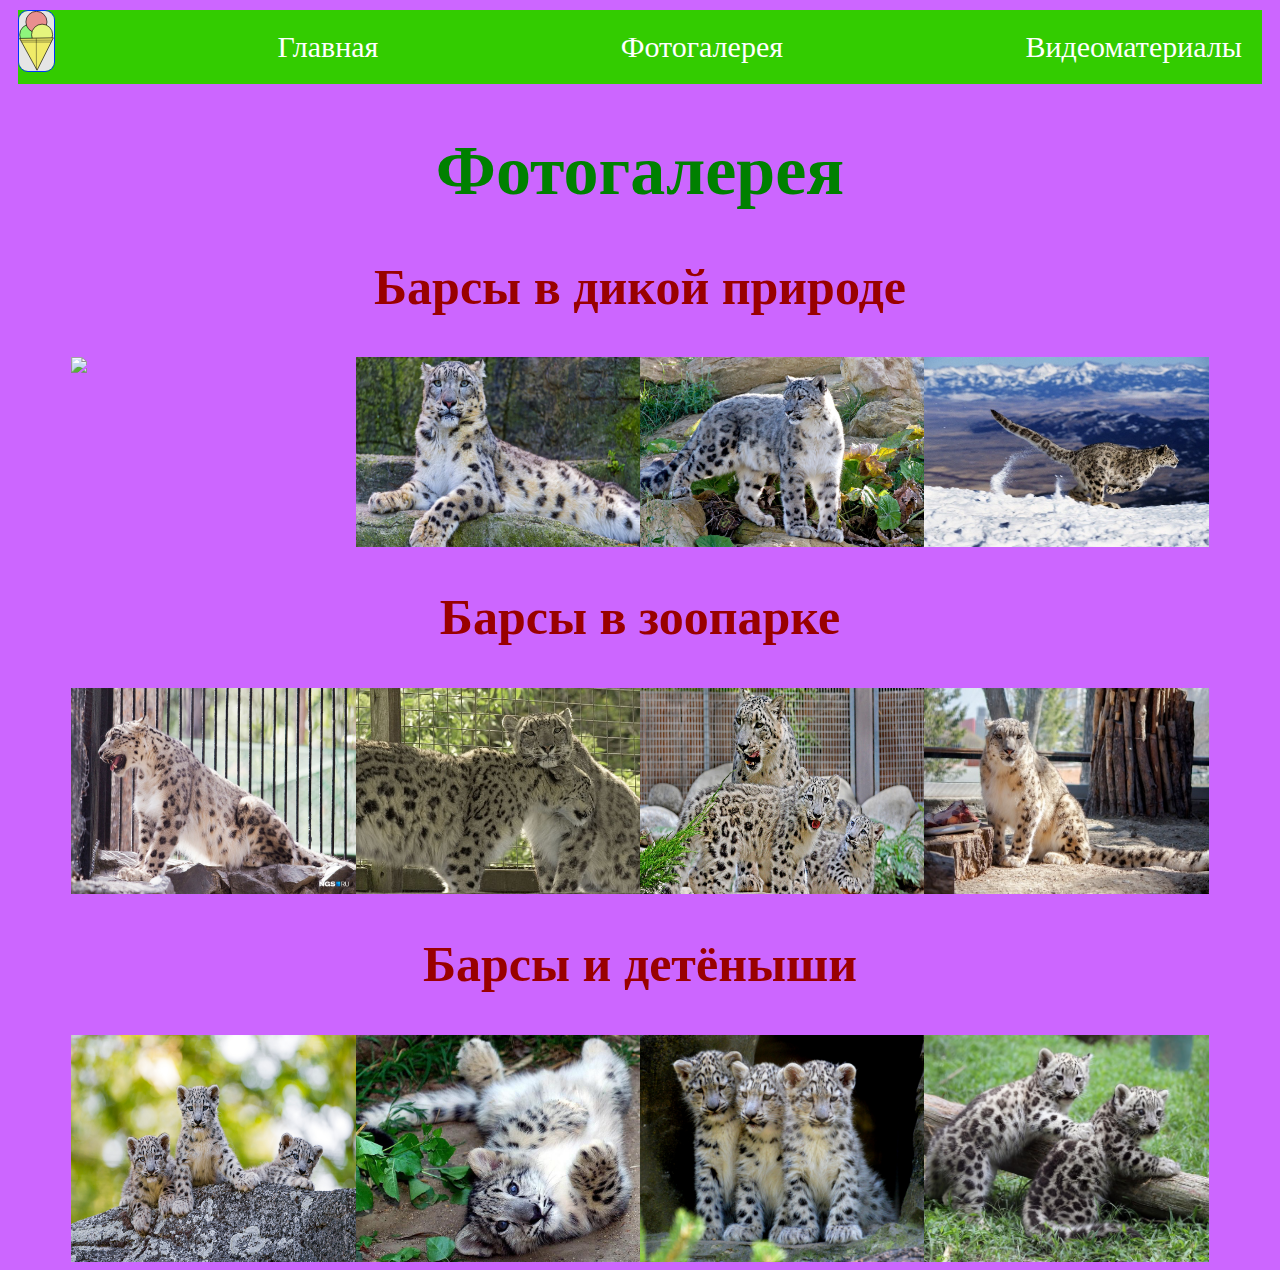
==== gallery.html @ 07a5348a "Add files via upload" ====
<!DOCTYPE html>
<html>
<head>
	<meta charset="utf-8">
	<meta name="viewport" content="width=device-width, initial-scale=1">
	<title>мой первый сайт</title>
	<link rel="stylesheet" type="text/css" href="style.css">
</head>
<body>
	<header>
	<nav>
		<img src="img/Logo.svg" >
		<a href="index.html">Главная</a>
		<a href="gallery.html">Фотогалерея</a>
		<a href="video.html">Видеоматериалы</a>
	</nav>
</header>
	<main>
		<h1 >Фотогалерея</h1>
		<section>
			<h2>Барсы в дикой природе</h2>
			<article class="wild">
				<img  src="img/bars2.jpg">
				<img  src="img/bars3.jpg">
				<img  src="img/bars4.jpg">
				<img  src="img/bars5.jpg">
			</article>
			<h2>Барсы в зоопарке</h2>
			<article class="zoo">
				<img  src="img/bars6.jpg">
				<img  src="img/bars7.jpg">
				<img  src="img/bars8.jpg">
				<img  src="img/bars9.jpg">	
			</article>
			<h2>Барсы и детёныши </h2>
			<article class="kinder">
				<img  src="img/bars10.jpg">
				<img  src="img/bars11.jpg">
				<img  src="img/bars12.jpg">
				<img  src="img/bars13.jpg">	
			</article>	
		</section>	
	</main>
</body>
</html>
---- style.css ----
h1 {
	font-size: 70px;
	color: green;
	text-align: center;
}

header img {
	height: 60px;
	border: 1px solid #0033FF;
	border-radius: 10px; 
}

header {
	font-size: 20px;
	color: #0000CC;
	text-align: center;
	background-color: #FFFFCC;
	margin: 10px;
}

body {
	background-color: #CC66FF;
}

nav {
	background-color: #33CC00;
	display: flex;
	justify-content: space-between;
	justify-content: space-between;
}

nav a {
	margin: 20px;
	font-size: 30px;
	text-decoration: none;
	color: white;
}

.bars {
	margin-left: 25%;
	width: 50%;
}

h2 {
	font-size: 50px;
	color: #990000;
	text-align: center;
}

p {
	font-size: 30px;
	color: #000066;
}

ol  {
	font-size: 30px;
	color: #000099;
}

article {
	width: 90%;
	margin-left: 5%;
	display: flex;
	justify-content: center;
}

article img {
	width: 25%;
}
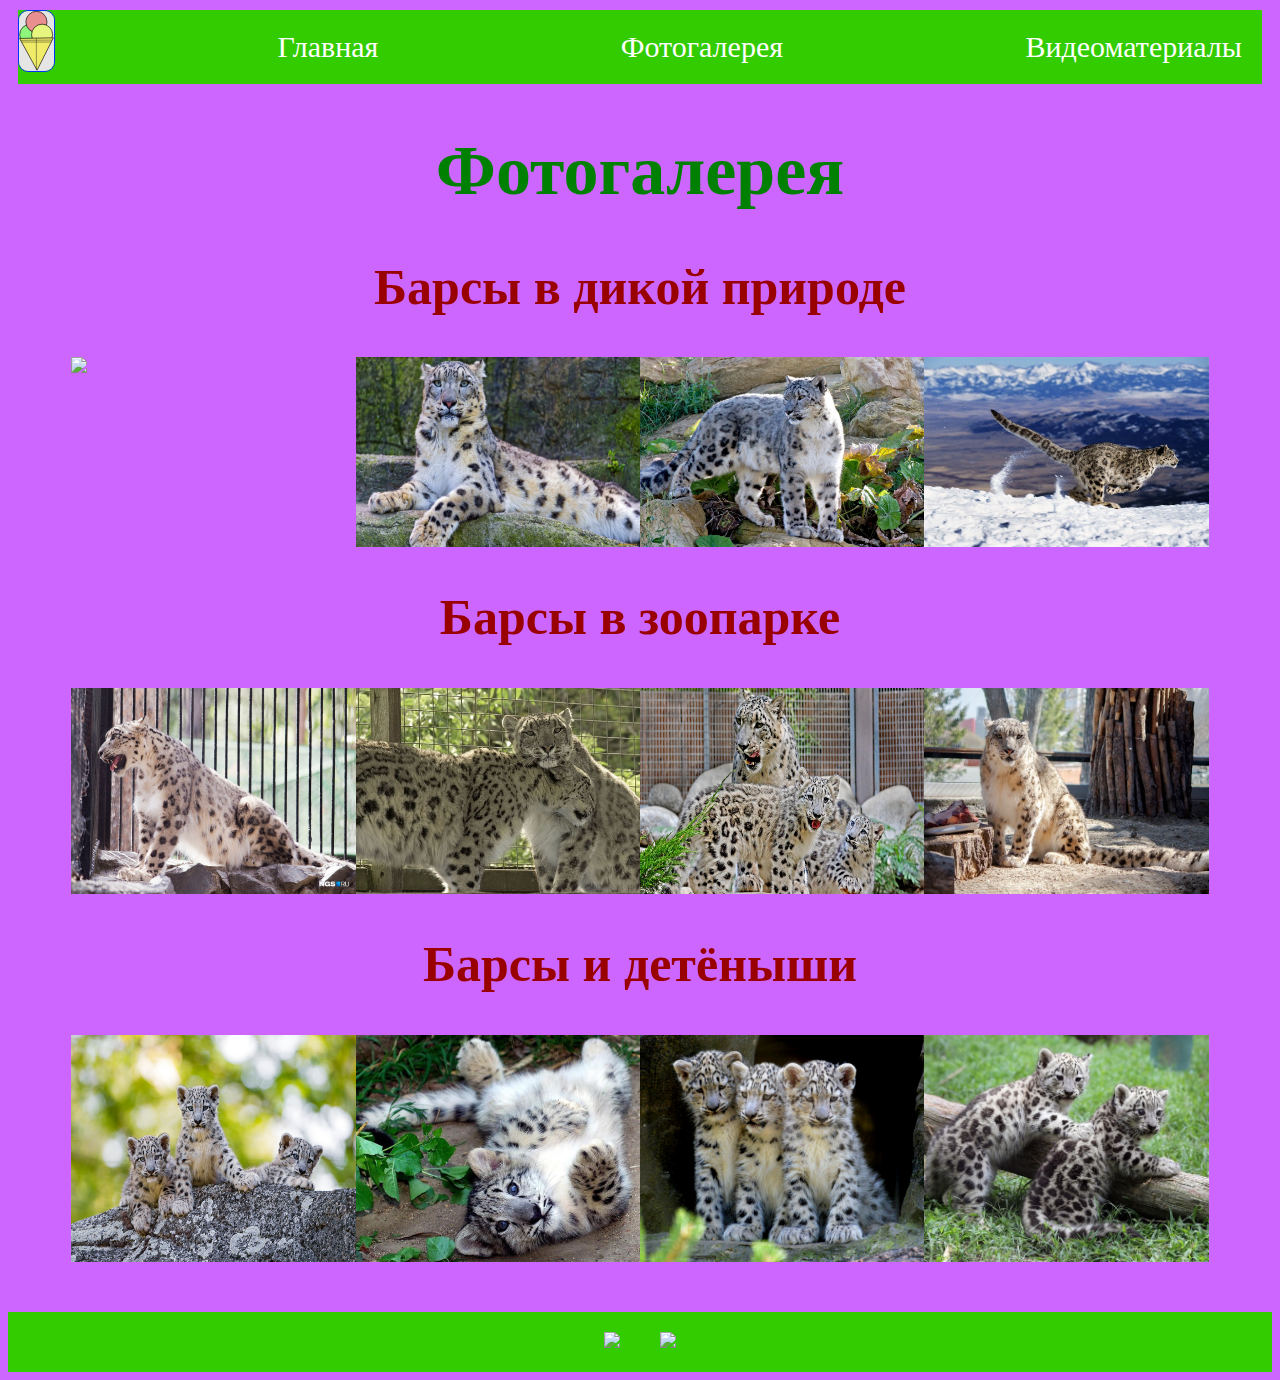
==== commit b9bf8c3c: "Add files via upload" ====
--- a/gallery.html
+++ b/gallery.html
@@ -12,7 +12,7 @@
 		<img src="img/Logo.svg" >
 		<a href="index.html">Главная</a>
 		<a href="gallery.html">Фотогалерея</a>
-		<a href="video.html">Видеоматериалы</a>
+		<a href="index2.html">Видеоматериалы</a>
 	</nav>
 </header>
 	<main>
@@ -41,5 +41,11 @@
 			</article>	
 		</section>	
 	</main>
+	<footer>
+	<div class="sos">
+		<a href=""><img src="https://i.pinimg.com/originals/0c/e6/06/0ce6061c72025cb98854de1ae1bed392.png"></a>
+		<a href=""><img src="https://30ahtub-acdt.edusite.ru/images/63824b98b9e60b686ff86b336abf450f.png"></a>
+	</div>
+</footer>
 </body>
 </html>--- a/style.css
+++ b/style.css
@@ -18,6 +18,10 @@
 	margin: 10px;
 }
 
+nav:hover {
+	background-image: linear-gradient(#FFFFCC, blueviolet, blue);
+}
+
 body {
 	background-color: #CC66FF;
 }
@@ -35,6 +39,14 @@
 	text-decoration: none;
 	color: white;
 }
+
+nav a:hover {
+	font-size: 50px;
+	color: navy;
+	transition: 2s ease-in;
+} 
+
+
 
 .bars {
 	margin-left: 25%;
@@ -66,4 +78,25 @@
 
 article img {
 	width: 25%;
+}
+
+.video {
+	display: flex;
+	justify-content: space-between;
+	justify-content: space-around;
+}
+
+footer img {
+	width: 100px;
+	margin: 20px;
+}
+
+.sos {
+	display: flex;
+	justify-content: center;
+	margin-top: 50px;
+}
+
+footer {
+	background-color: #33CC00;
 }